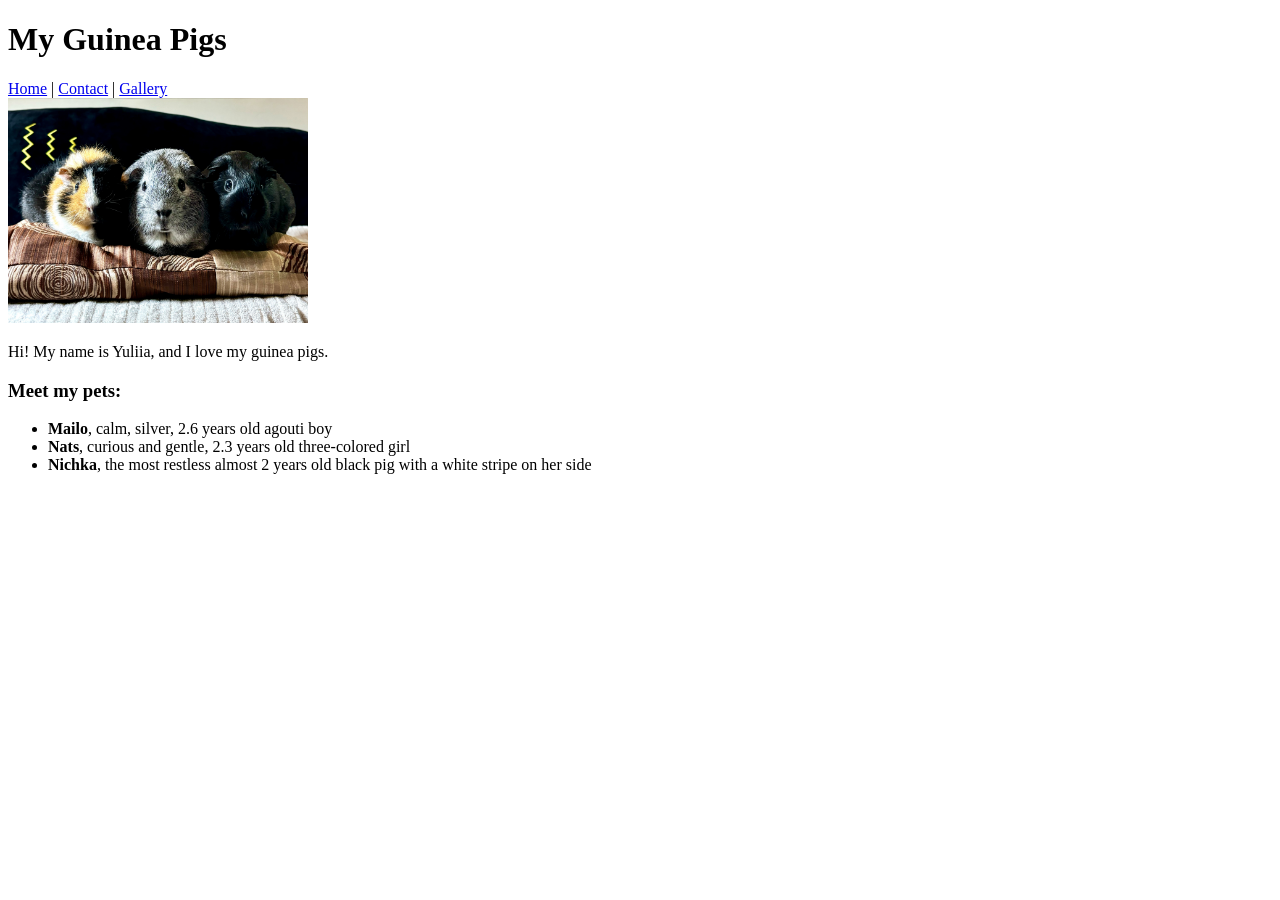
==== guinea_pigs/index.html @ c22d8139 "guinea_pigs_blog" ====
<!DOCTYPE html>
<html lang="en">
<head>
    <meta charset="UTF-8">
    <meta name="viewport" content="width=device-width, initial-scale=1.0">
    <title>My Guinea Pigs</title>
</head>
<body>
    <header>
        <h1>My Guinea Pigs
        </h1>
        <nav>
            <a href="index.html">Home</a> | 
            <a href="pages/contact.html">Contact</a> | 
            <a href="pages/gallery.html">Gallery</a>
        </nav>
    </header>

    <main>
        <img src="pages/photo/guinea_pigs.jpg" alt="My guinea pigs" width="300px">
        <p>Hi! My name is Yuliia, and I love my guinea pigs.</p>

        <h3>Meet my pets:</h3>
        <ul>
            <li><b>Mailo</b>, calm, silver, 2.6 years old agouti boy</li>
            <li><b>Nats</b>, curious and gentle, 2.3 years old three-colored girl</li>
            <li><b>Nichka</b>, the most restless almost 2 years old black pig with a white stripe on her side</li>
        </ul>
    </main>
</body>
</html>
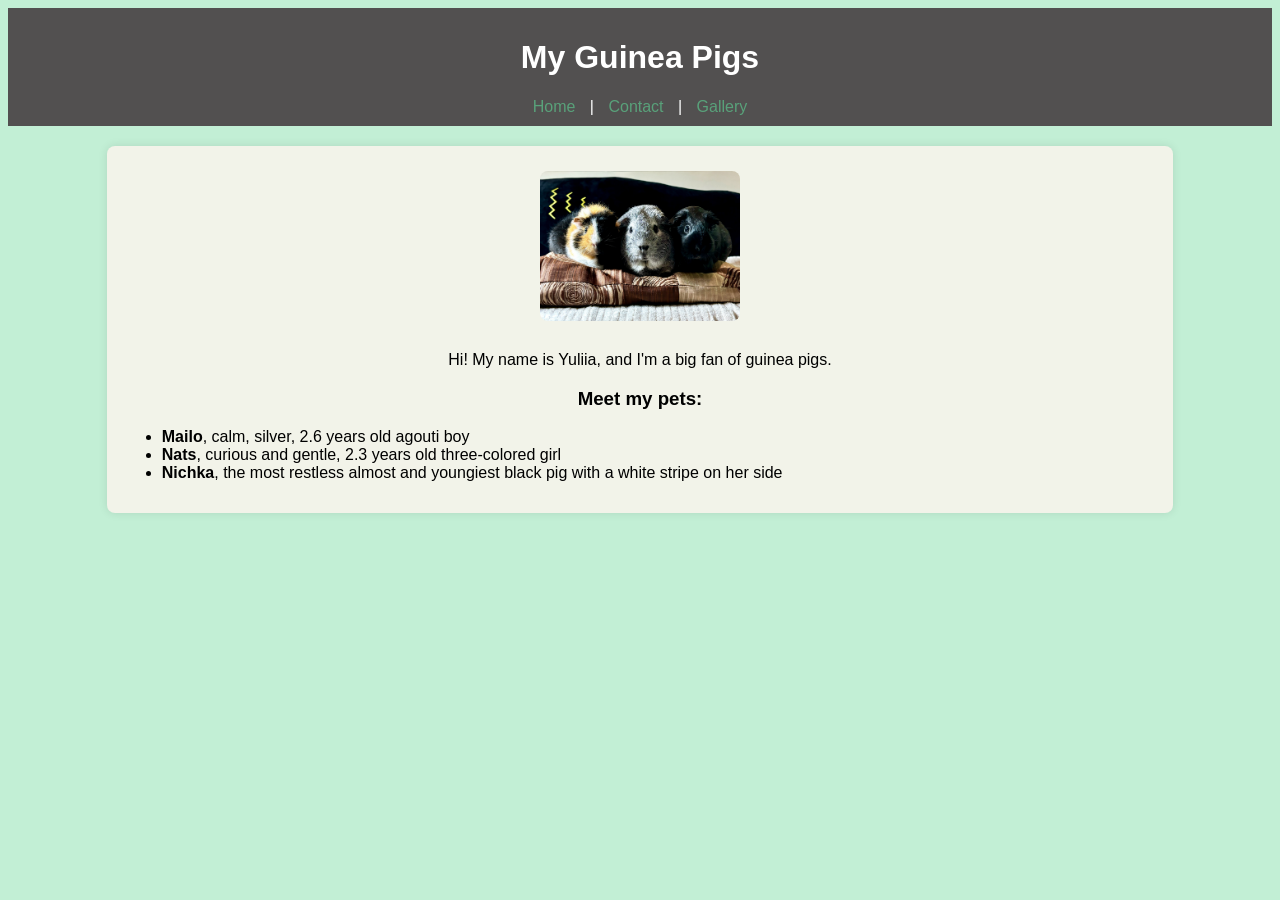
==== commit f249b626: "guinea_pigs_styles" ====
--- a/guinea_pigs/index.html
+++ b/guinea_pigs/index.html
@@ -4,11 +4,11 @@
     <meta charset="UTF-8">
     <meta name="viewport" content="width=device-width, initial-scale=1.0">
     <title>My Guinea Pigs</title>
+    <link rel="stylesheet" href="style.css">
 </head>
 <body>
     <header>
-        <h1>My Guinea Pigs
-        </h1>
+        <h1>My Guinea Pigs</h1>
         <nav>
             <a href="index.html">Home</a> | 
             <a href="pages/contact.html">Contact</a> | 
@@ -16,16 +16,16 @@
         </nav>
     </header>
 
-    <main>
+    <div class="container">
         <img src="pages/photo/guinea_pigs.jpg" alt="My guinea pigs" width="300px">
-        <p>Hi! My name is Yuliia, and I love my guinea pigs.</p>
+        <p>Hi! My name is Yuliia, and I'm a big fan of guinea pigs.</p>
 
         <h3>Meet my pets:</h3>
-        <ul>
+        <ul class="text-left">
             <li><b>Mailo</b>, calm, silver, 2.6 years old agouti boy</li>
             <li><b>Nats</b>, curious and gentle, 2.3 years old three-colored girl</li>
-            <li><b>Nichka</b>, the most restless almost 2 years old black pig with a white stripe on her side</li>
+            <li><b>Nichka</b>, the most restless almost and youngiest black pig with a white stripe on her side</li>
         </ul>
-    </main>
+    </div>
 </body>
 </html>
--- a/guinea_pigs/style.css
+++ b/guinea_pigs/style.css
@@ -0,0 +1,46 @@
+body {
+    font-family: "Georgia", sans-serif;
+    text-align: center;
+    background-color: #a9e9c4b2;
+    margin: 1;
+    padding: 1;
+}
+
+
+header {
+    background-color: #525050;
+    color: white;
+    padding: 10px;
+}
+
+
+nav a {
+    color: rgb(89, 161, 122);
+    text-decoration: none;
+    margin: 10px;
+}
+
+
+nav a:hover {
+    text-decoration: underline;
+}
+
+
+.container {
+   margin: 20px auto;
+    width: 82%;
+    background: rgb(242, 243, 233);
+    padding: 15px;
+    border-radius: 8px;
+    box-shadow: 0px 0px 10px rgba(0, 0, 0, 0.1);
+}
+
+.text-left {
+    text-align: left;
+}
+
+img {
+    width: 200px;
+    border-radius: 8px;
+    margin: 10px;
+}
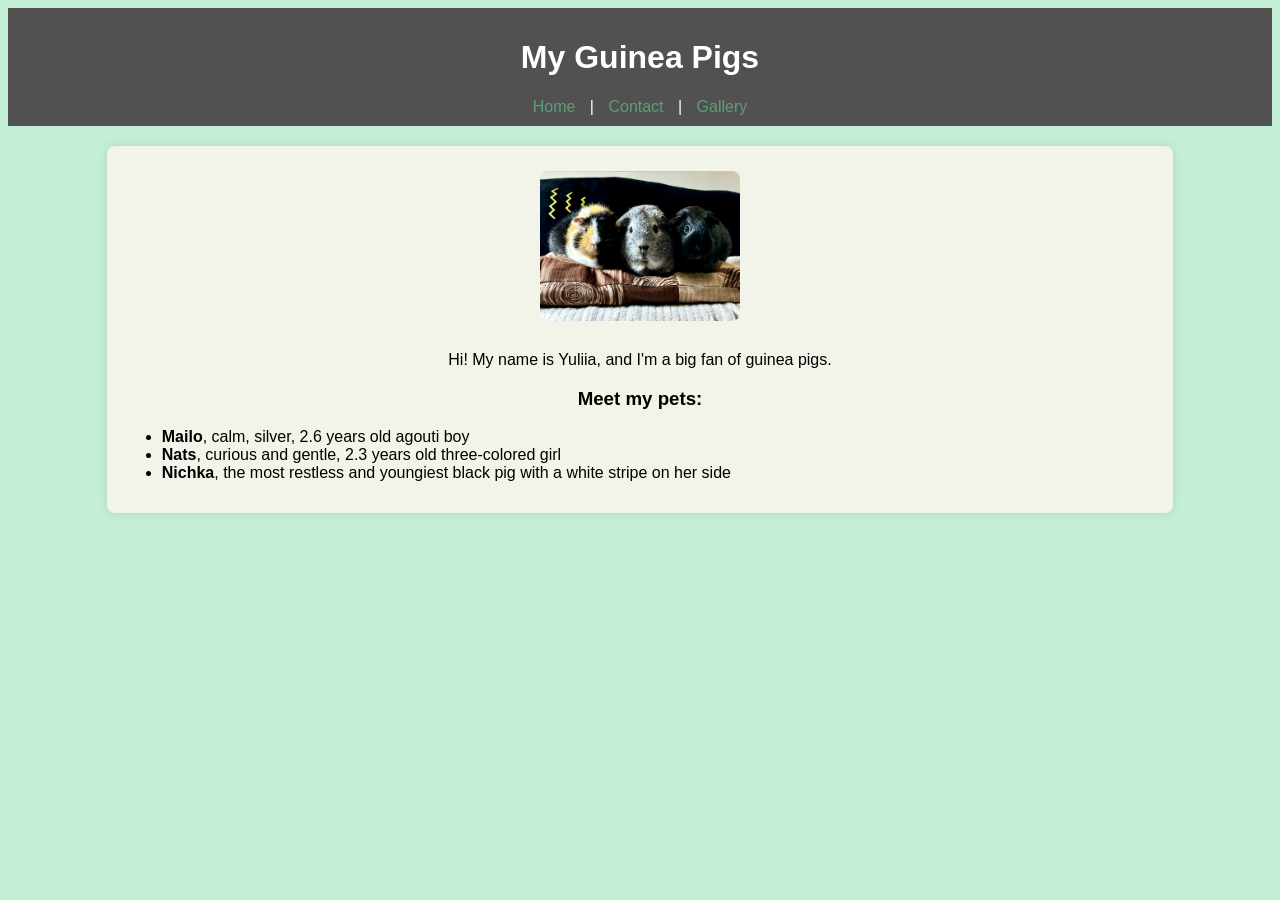
==== commit 9ff32c17: "Update index.html" ====
--- a/guinea_pigs/index.html
+++ b/guinea_pigs/index.html
@@ -24,7 +24,7 @@
         <ul class="text-left">
             <li><b>Mailo</b>, calm, silver, 2.6 years old agouti boy</li>
             <li><b>Nats</b>, curious and gentle, 2.3 years old three-colored girl</li>
-            <li><b>Nichka</b>, the most restless almost and youngiest black pig with a white stripe on her side</li>
+            <li><b>Nichka</b>, the most restless and youngiest black pig with a white stripe on her side</li>
         </ul>
     </div>
 </body>
